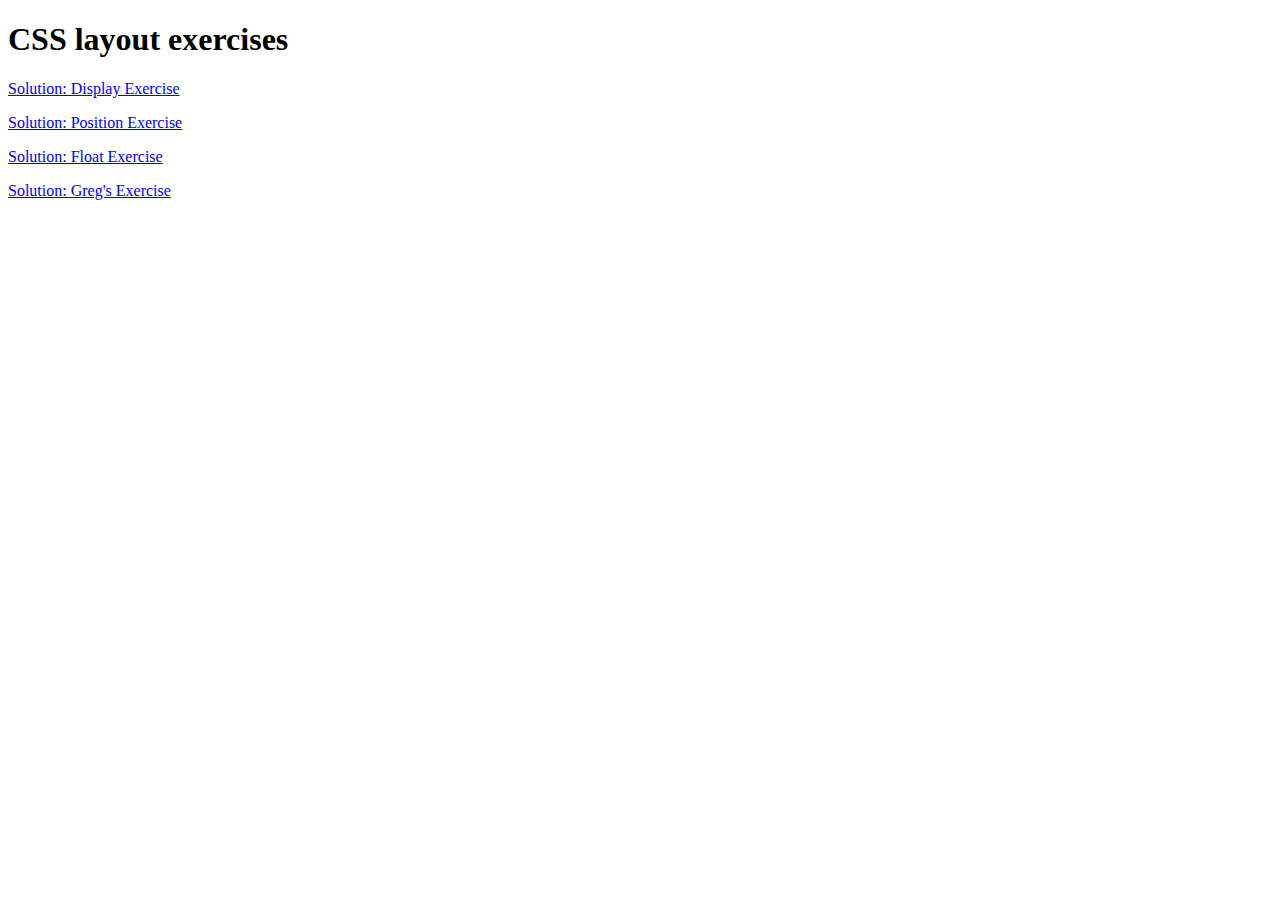
==== index.html @ 0d16901e "Nav Bar for Greg's List" ====
<!DOCTYPE html>
<html>
<head>
  <title>CSS Layout Exercises | Home</title>
  <meta charset="utf-8" name="description" content="Layout exercise for Thinkful's front end web development course">

  <!-- fonts  -->
  <link href="https://fonts.googleapis.com/css?family=Roboto" rel="stylesheet">

  <!-- reset -->
  <!-- <link rel="stylesheet" type="text/css" href="https://cdnjs.cloudflare.com/ajax/libs/normalize/4.1.1/normalize.min.css"> -->

  <!-- styles -->
  <link rel="stylesheet" type="text/css" href="main.css">
</head>
<body>
  <h1>CSS layout exercises</h1>
    <p><a href="display-exercise.html">Solution: Display Exercise</a></p>
    <p><a href="position-exercise.html">Solution: Position Exercise</a></p>
    <p><a href="float-exercise.html">Solution: Float Exercise</a></p>
    <p><a href="gregslist.html">Solution: Greg's Exercise</a></p>
  </ul>
</body>
</html>
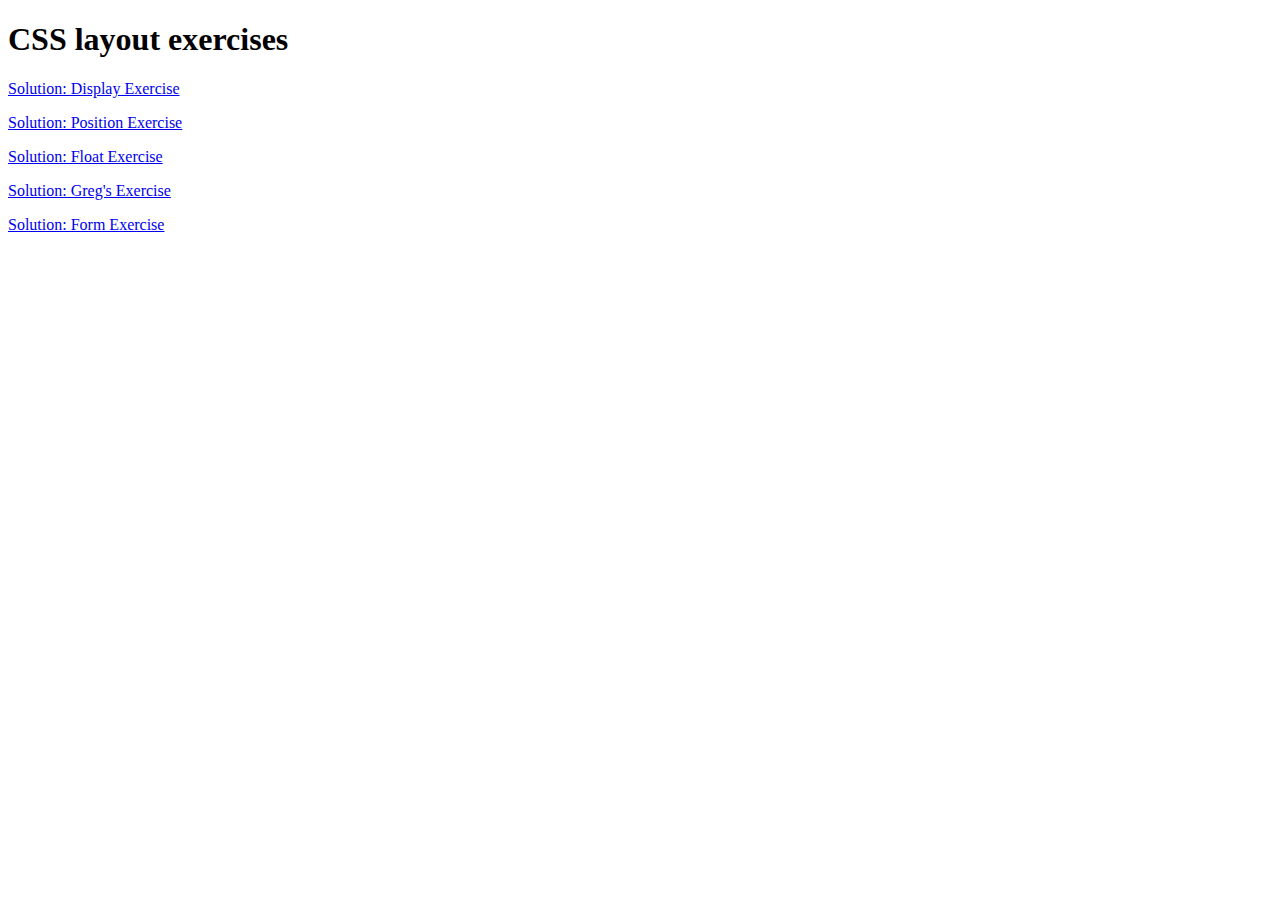
==== commit acda434e: "Logo and form container - Form Excercise" ====
--- a/index.html
+++ b/index.html
@@ -19,6 +19,7 @@
     <p><a href="position-exercise.html">Solution: Position Exercise</a></p>
     <p><a href="float-exercise.html">Solution: Float Exercise</a></p>
     <p><a href="gregslist.html">Solution: Greg's Exercise</a></p>
+      <p><a href="form.html">Solution: Form Exercise</a></p>
   </ul>
 </body>
 </html>